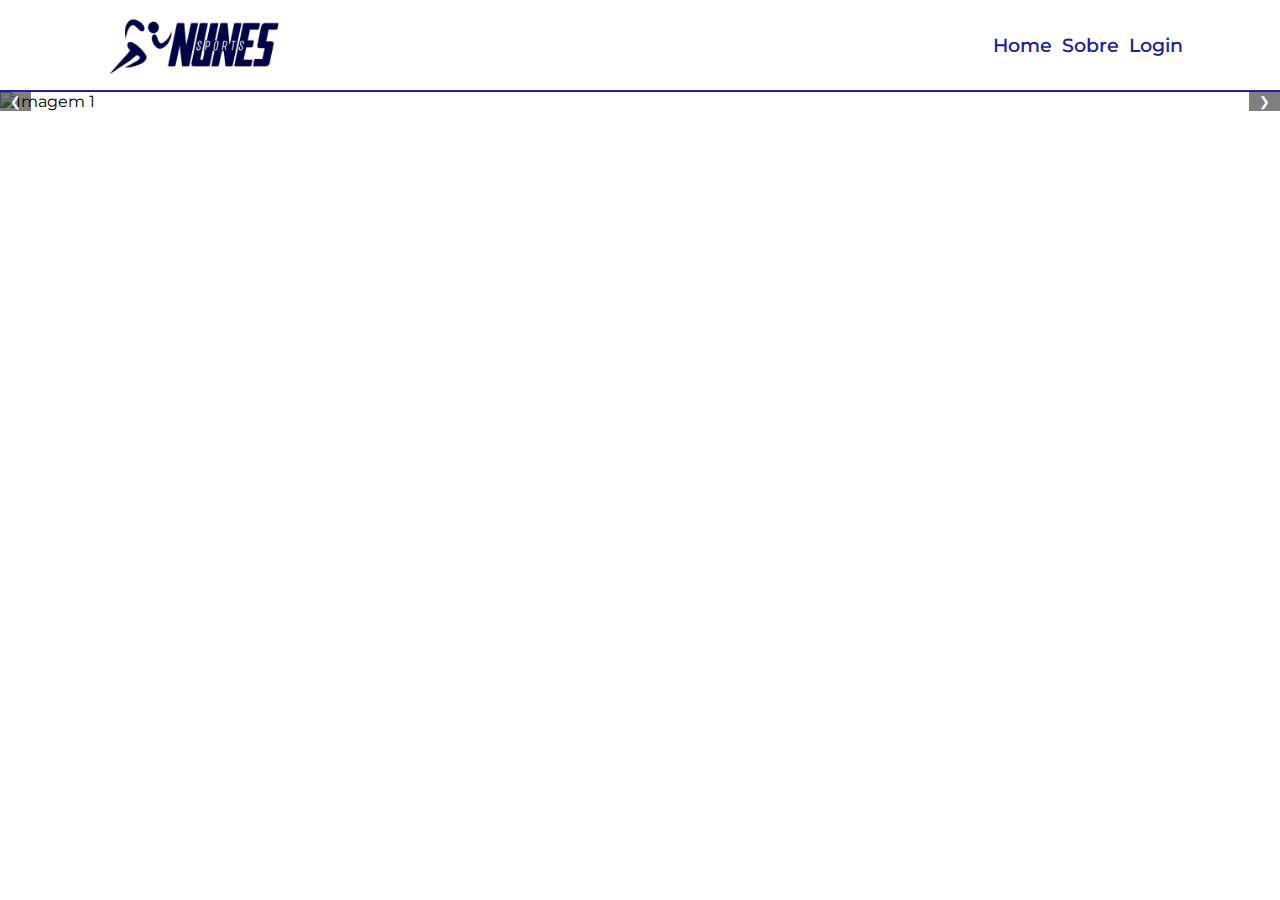
==== index.html @ 06171f2d "Header finalizado" ====
<!DOCTYPE html>
<html lang="en">
<head>
    <meta charset="UTF-8">
    <meta name="viewport" content="width=device-width, initial-scale=1.0">
    <link rel="stylesheet" href="styles.css">
    <title>Home</title>
</head>
<body>
    <header>
        <a><img src="assets/logo nunes sports.png" alt="logo"></a>
        <nav>
            <ul>
                <li><a>Home</a></li>
                <li><a>Sobre</a></li>
                <li><a>Login</a></li>
            </ul>
        </nav>
    </header>

    <section>
        <div class="carousel">
            <div class="carousel-images">
                <img src="imagem1.jpg" alt="Imagem 1">
                <img src="imagem2.jpg" alt="Imagem 2">
                <img src="imagem3.jpg" alt="Imagem 3">
            </div>
            <button class="prev" onclick="moveCarousel(-1)">&#10094;</button>
            <button class="next" onclick="moveCarousel(1)">&#10095;</button>
        </div>
    
        <script src="script.js"></script>
    </section>

</body>
</html>
<script>
    let currentIndex = 0;

function moveCarousel(direction) {
    const carouselImages = document.querySelector('.carousel-images');
    const totalImages = carouselImages.children.length;
    currentIndex += direction;

    if (currentIndex < 0) {
        currentIndex = totalImages - 1;
    } else if (currentIndex >= totalImages) {
        currentIndex = 0;
    }

    const offset = -currentIndex * 100;
    carouselImages.style.transform = `translateX(${offset}%)`;
}


setInterval(() => moveCarousel(1), 3000);

</script>
---- styles.css ----
@import url('https://fonts.googleapis.com/css2?family=Krona+One&family=Montserrat:wght@400;600&display=swap');

*{
    margin: 0;
    font-family: 'Montserrat', sans-serif;
}

header{
    display: flex;
    justify-content: space-around;
    align-items: center;
    padding-top: 10px;
    padding-bottom: 10px;
    gap: 450px;
    border-bottom: 2px solid #21219C;
}

header img{
    width: 210px;
    
}

header img:hover{
    width: 230px;
    
}

header nav{
    display: flex;
    
}

header nav ul{
    display: flex;
    gap: 10px;
    list-style-type: none;
}

header nav ul li{
    color: #21219C;
    font-weight: 550;
    font-size: larger;    
}

header nav ul li:hover{
    color: #3131E8;
    font-size: 21px; 
}



.carousel {
    position: relative;
    max-width: 100%;
    overflow: hidden;
}

.carousel-images {
    display: flex;
    transition: transform 0.5s ease;
}

.carousel-images img {
    width: 100%;
    flex-shrink: 0;
}

button {
    position: absolute;
    top: 50%;
    transform: translateY(-50%);
    background-color: rgba(0, 0, 0, 0.5);
    color: white;
    border: none;
    padding: 10px;
    cursor: pointer;
}

.prev {
    left: 0;
}

.next {
    right: 0;
}

button:hover {
    background-color: rgba(0, 0, 0, 0.8);
}
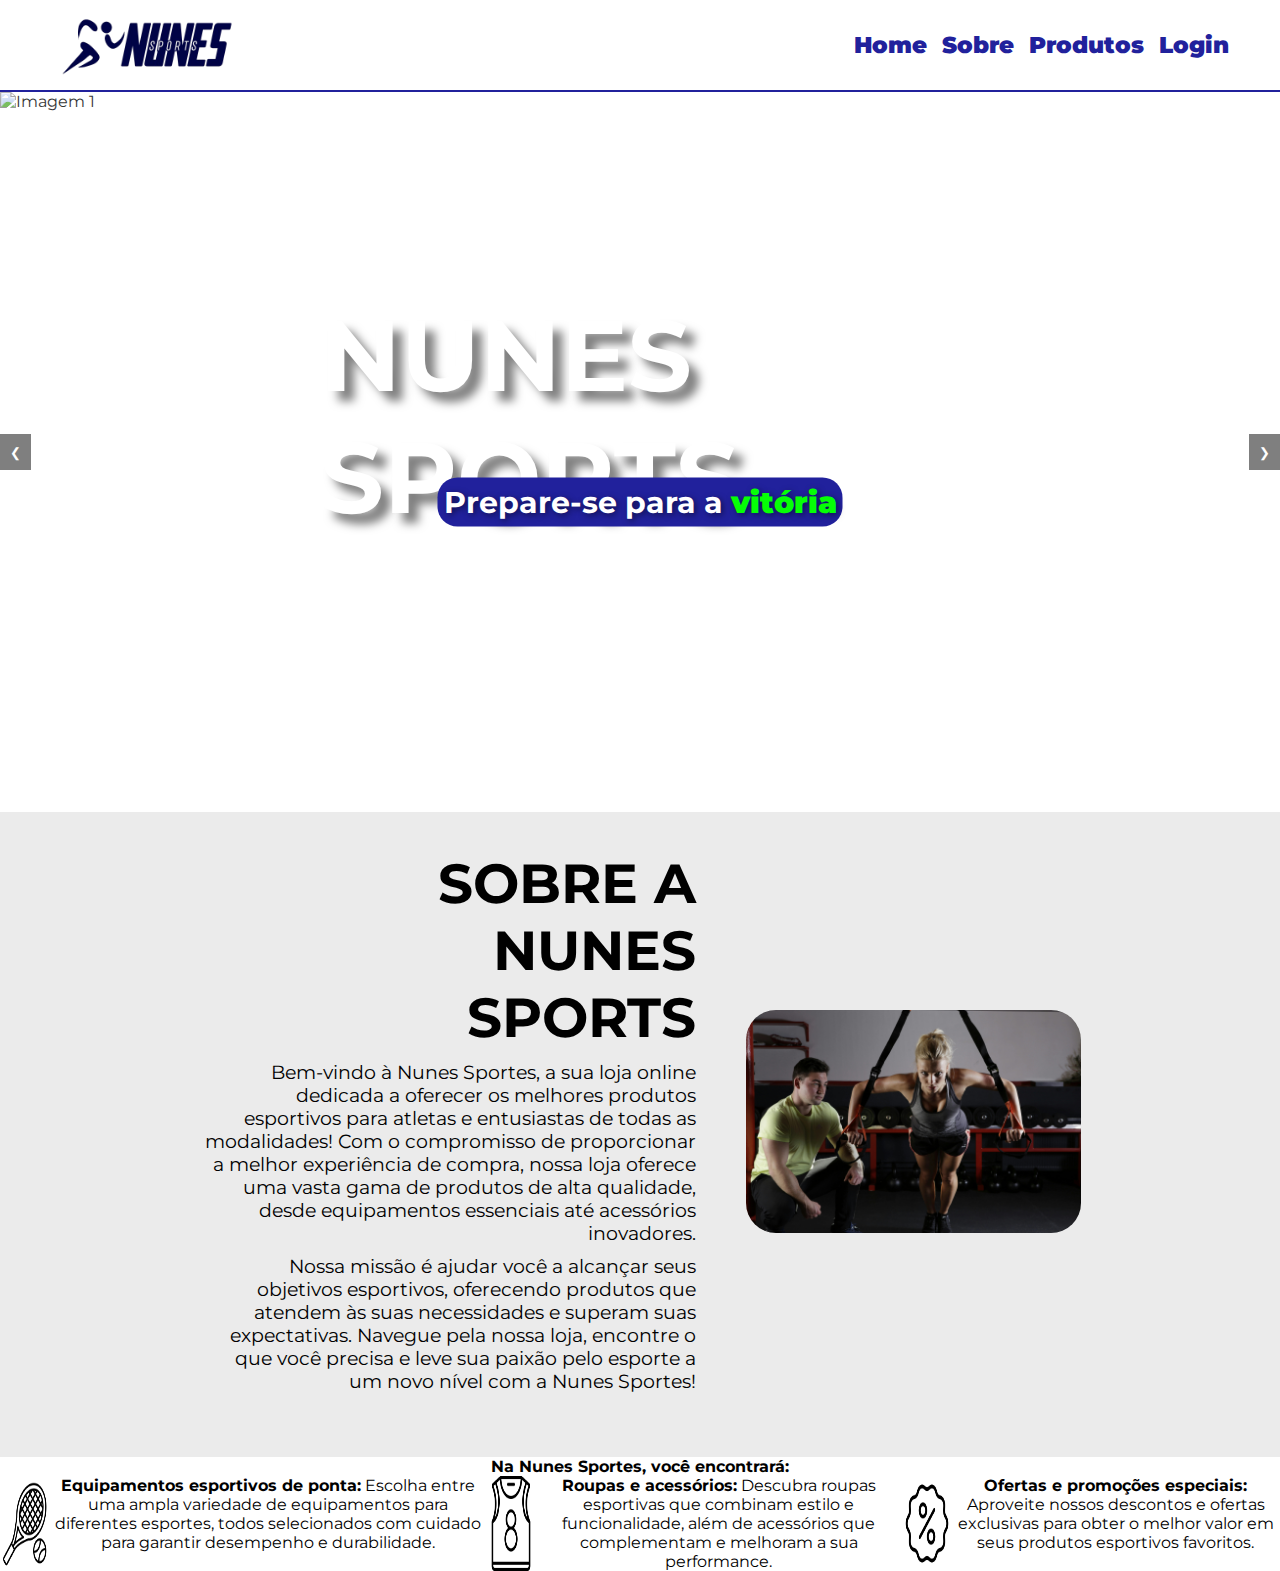
==== commit 3cd3c7aa: "Desenvolvimento do Sobre na home" ====
--- a/index.html
+++ b/index.html
@@ -13,17 +13,21 @@
             <ul>
                 <li><a>Home</a></li>
                 <li><a>Sobre</a></li>
+                <li><a>Produtos</a></li>
                 <li><a>Login</a></li>
             </ul>
         </nav>
     </header>
 
     <section>
+        
         <div class="carousel">
+            <h1>NUNES SPORTS</h1>
+            <h2>Prepare-se para a <b style="color: rgb(6, 255, 6);">vitória</b></h2>
             <div class="carousel-images">
-                <img src="imagem1.jpg" alt="Imagem 1">
-                <img src="imagem2.jpg" alt="Imagem 2">
-                <img src="imagem3.jpg" alt="Imagem 3">
+                <img src="assets/natacao.jpg" alt="Imagem 1">
+                <img src="assets/futebol.jpg" alt="Imagem 2">
+                <img src="assets/basquete.jpg" alt="Imagem 3">
             </div>
             <button class="prev" onclick="moveCarousel(-1)">&#10094;</button>
             <button class="next" onclick="moveCarousel(1)">&#10095;</button>
@@ -31,6 +35,39 @@
     
         <script src="script.js"></script>
     </section>
+    <section class="section-sobre">
+        <div class="sobre-img-right">
+        <div class="bloco1-sobre">
+            <h3>SOBRE A NUNES SPORTS</h3>
+            <p>Bem-vindo à Nunes Sportes, a sua loja online dedicada a oferecer os melhores produtos esportivos para atletas e entusiastas de todas as modalidades! 
+                Com o compromisso de proporcionar a melhor experiência de compra, nossa loja oferece uma vasta gama de produtos de alta qualidade, 
+                desde equipamentos essenciais até acessórios inovadores.</p>
+            <p>Nossa missão é ajudar você a alcançar seus objetivos esportivos, oferecendo produtos que atendem às suas necessidades e superam suas expectativas. 
+                Navegue pela nossa loja, encontre o que você precisa e leve sua paixão pelo esporte a um novo nível com a Nunes Sportes!</p>
+            </div>
+            <img src="assets/atleta.jpg">    
+        </div>
+        
+
+    </section>
+
+    <div class="bloco2-sobre">
+        <h4>
+            Na Nunes Sportes, você encontrará:
+        </h4>
+        <section>
+            <img src="assets/equipamentos.png">
+            <p><b>Equipamentos esportivos de ponta:</b> Escolha entre uma ampla variedade de equipamentos para 
+                diferentes esportes, todos selecionados com cuidado para garantir desempenho e durabilidade.</p>
+            <img src="assets/roupas.png">
+            <p><b>Roupas e acessórios:</b> Descubra roupas esportivas que combinam estilo e funcionalidade, 
+                além de acessórios que complementam e melhoram a sua performance.</p>
+            <img src="assets/ofertas.png">
+            <p><b>Ofertas e promoções especiais:</b> Aproveite nossos descontos e ofertas exclusivas para obter o 
+                melhor valor em seus produtos esportivos favoritos.</p>   
+        </section>
+    </div>
+
 
 </body>
 </html>
@@ -53,6 +90,6 @@
 }
 
 
-setInterval(() => moveCarousel(1), 3000);
+setInterval(() => moveCarousel(1), 4500);
 
 </script>--- a/styles.css
+++ b/styles.css
@@ -17,6 +17,7 @@
 
 header img{
     width: 210px;
+    cursor: pointer;
     
 }
 
@@ -28,37 +29,69 @@
 header nav{
     display: flex;
     
+    
 }
 
 header nav ul{
     display: flex;
-    gap: 10px;
+    gap: 15px;
     list-style-type: none;
 }
 
 header nav ul li{
     color: #21219C;
-    font-weight: 550;
-    font-size: larger;    
+    font-weight: 900;
+    font-size: 23px;  
+    cursor: pointer;
+    
+
 }
 
 header nav ul li:hover{
     color: #3131E8;
-    font-size: 21px; 
+    font-size: 24px; 
 }
 
 
+h1{
+    position: absolute;
+    top: 45%;
+    left: 50%;
+    transform: translate(-50%, -50%);
+    z-index: 1;
+    color: white;
+    font-size: 100px;
+    font-weight: bold;
+    text-shadow: 10px 10px 10px rgba(0, 0, 0, 0.5);
+  }
+
+h2{
+    position: absolute;
+    top: 57%;
+    left: 50%;
+    transform: translate(-50%, -50%);
+    z-index: 1;
+    color: white;
+    font-size: 30px;
+    font-weight: bold;
+    text-shadow: 2px 2px 6px rgba(0, 0, 0, 0.5);
+    background-color: #21219C;
+    padding: 6px;
+    border-radius: 20px;
+}
 
 .carousel {
     position: relative;
-    max-width: 100%;
+    height: 720px;
     overflow: hidden;
 }
 
 .carousel-images {
     display: flex;
     transition: transform 0.5s ease;
+    opacity: 0.8;
 }
+
 
 .carousel-images img {
     width: 100%;
@@ -87,3 +120,66 @@
 button:hover {
     background-color: rgba(0, 0, 0, 0.8);
 }
+
+.section-sobre{
+    display: flex;
+    padding: 10px;
+    padding-top: 3%;
+    padding-bottom: 5%;
+    background-color: rgba(223, 223, 223, 0.614);
+}
+
+.section-sobre div{
+    display: flex;
+    align-items: center;
+    
+}
+
+.bloco1-sobre{
+    gap: 10px;
+    flex-direction: column;
+    justify-content: center;
+    text-align: right;
+
+}
+
+.sobre-img-right{
+    display: flex;
+    align-items: center;
+    padding-left: 15%;
+    padding-right: 15%;
+    gap: 50px;
+}
+
+.sobre-img-right img{
+    width: 38%;
+    border-radius: 30px;
+}
+
+.bloco1-sobre h3{
+    font-size: 55px;
+    font-weight: 700;
+    text-align: right;
+    padding-left: 150px;
+
+}
+
+.bloco1-sobre p{
+    font-size: 19px;
+}
+
+.bloco2-sobre{
+    gap: 10px;
+    flex-direction: column;
+    justify-content: center;
+    text-align: center;
+    align-items: center;
+}
+
+.bloco2-sobre section{
+    display: flex;
+}
+
+.bloco2-sobre section img{
+    width: 50px;
+}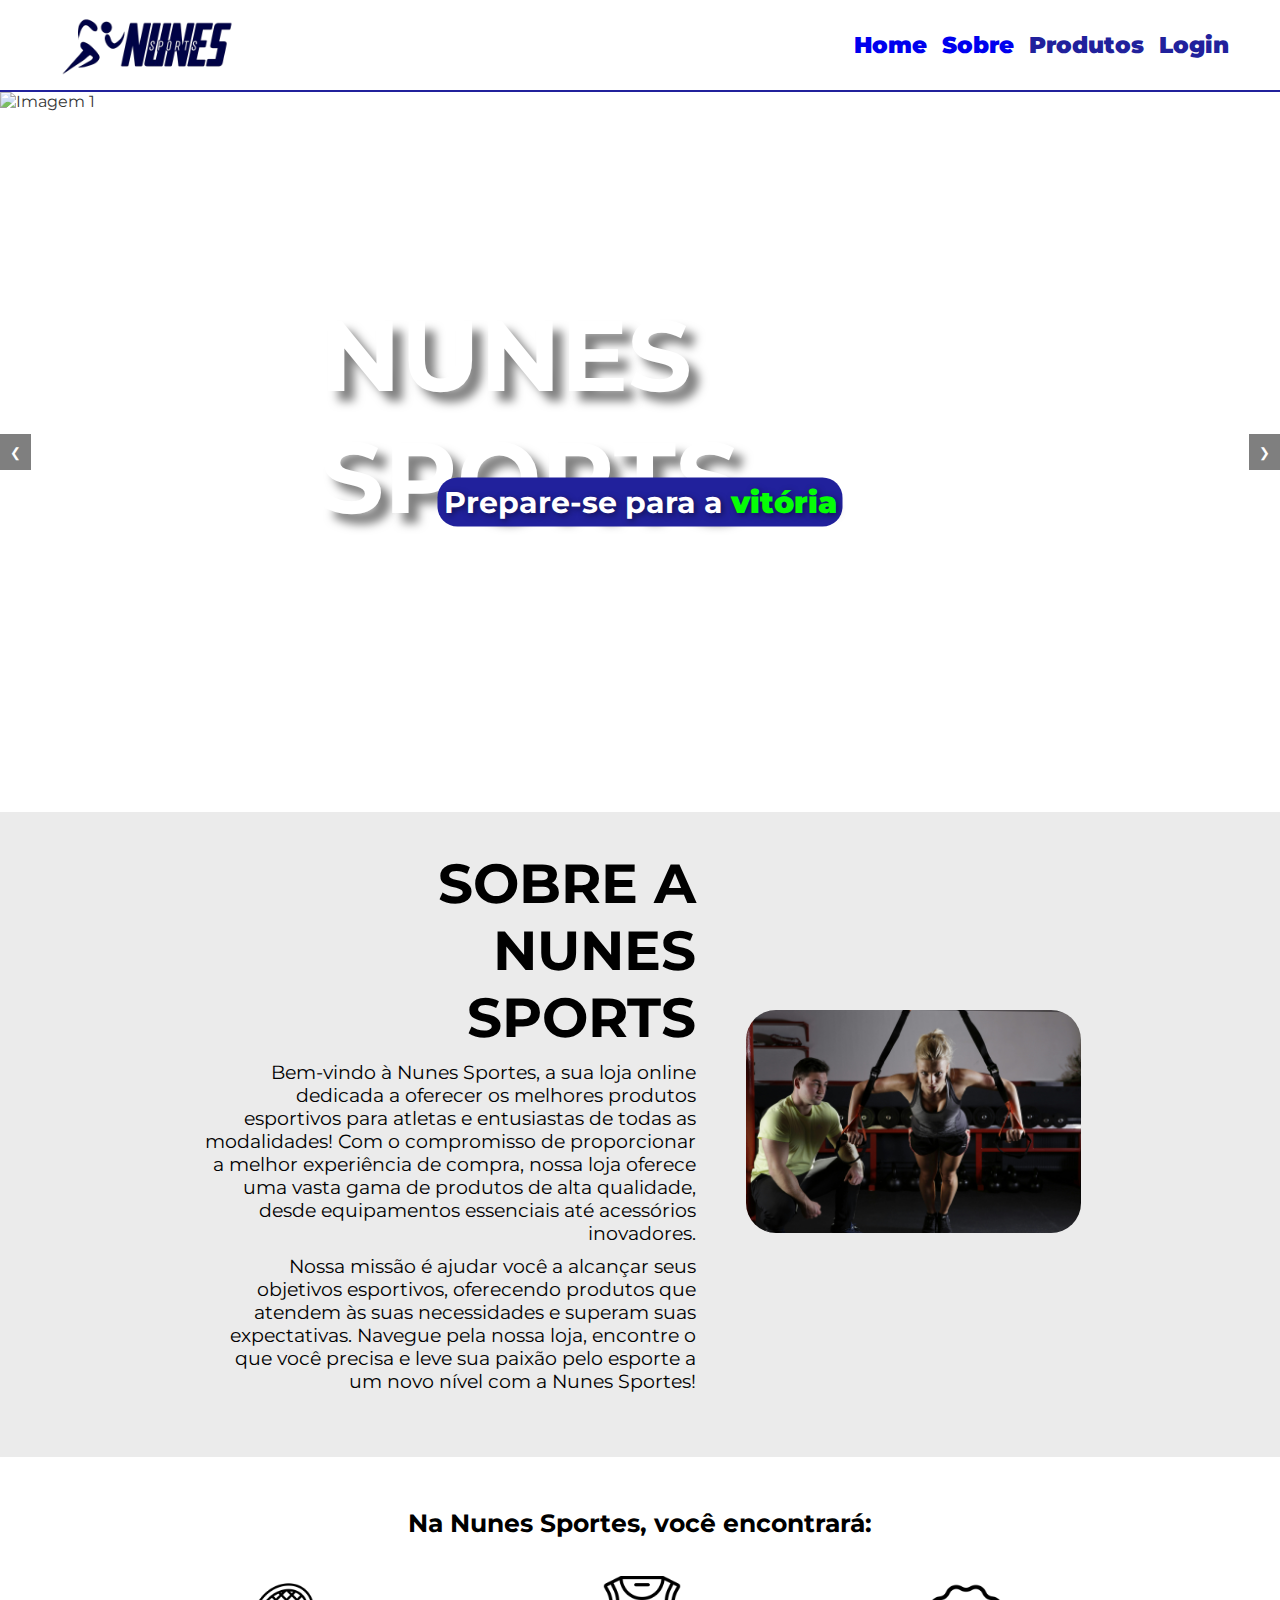
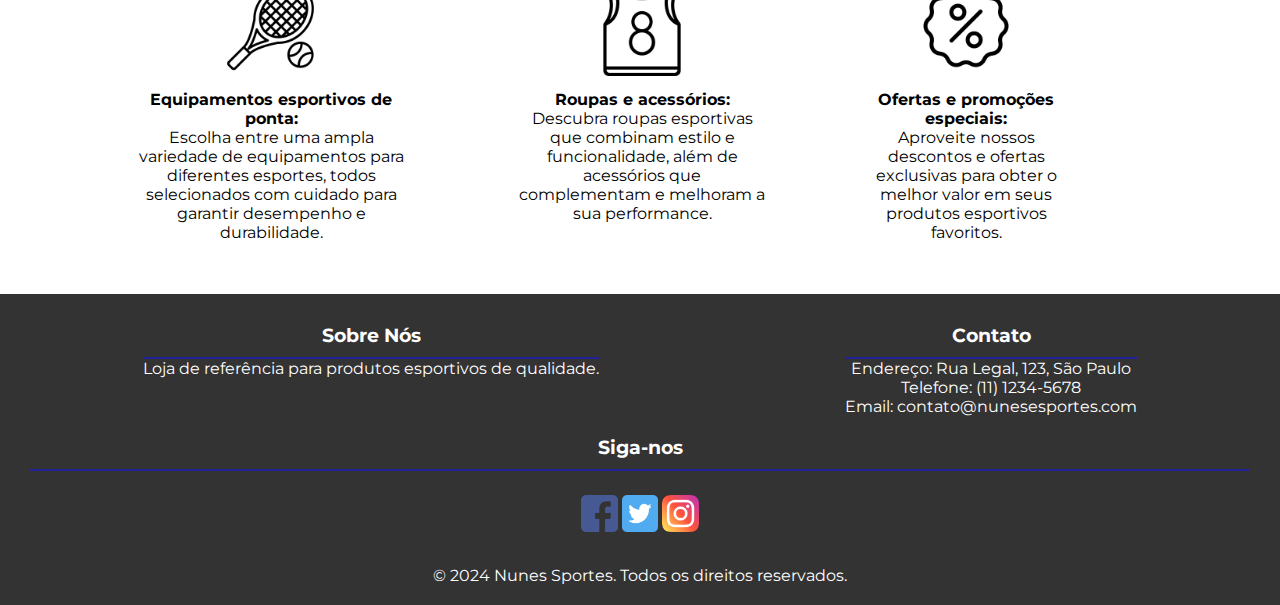
==== commit 820da81b: "Home finalizada (sem responsivdade)" ====
--- a/index.html
+++ b/index.html
@@ -8,18 +8,18 @@
 </head>
 <body>
     <header>
-        <a><img src="assets/logo nunes sports.png" alt="logo"></a>
+        <a href="#home"><img src="assets/logo nunes sports.png" alt="logo"></a>
         <nav>
             <ul>
-                <li><a>Home</a></li>
-                <li><a>Sobre</a></li>
+                <li><a href="#home">Home</a></li>
+                <li><a href="#sobre">Sobre</a></li>
                 <li><a>Produtos</a></li>
                 <li><a>Login</a></li>
             </ul>
         </nav>
     </header>
 
-    <section>
+    <section id="home">
         
         <div class="carousel">
             <h1>NUNES SPORTS</h1>
@@ -35,7 +35,7 @@
     
         <script src="script.js"></script>
     </section>
-    <section class="section-sobre">
+    <section class="section-sobre"id="sobre">
         <div class="sobre-img-right">
         <div class="bloco1-sobre">
             <h3>SOBRE A NUNES SPORTS</h3>
@@ -56,17 +56,50 @@
             Na Nunes Sportes, você encontrará:
         </h4>
         <section>
+
+        <div>
             <img src="assets/equipamentos.png">
-            <p><b>Equipamentos esportivos de ponta:</b> Escolha entre uma ampla variedade de equipamentos para 
+            <p><b>Equipamentos esportivos de ponta:</b> <br>Escolha entre uma ampla variedade de equipamentos para 
                 diferentes esportes, todos selecionados com cuidado para garantir desempenho e durabilidade.</p>
+            </div>
+            <div>
             <img src="assets/roupas.png">
-            <p><b>Roupas e acessórios:</b> Descubra roupas esportivas que combinam estilo e funcionalidade, 
+            <p><b>Roupas e acessórios:</b><br> Descubra roupas esportivas que combinam estilo e funcionalidade, 
                 além de acessórios que complementam e melhoram a sua performance.</p>
+            </div>
+            <div>
             <img src="assets/ofertas.png">
-            <p><b>Ofertas e promoções especiais:</b> Aproveite nossos descontos e ofertas exclusivas para obter o 
-                melhor valor em seus produtos esportivos favoritos.</p>   
+            <p><b>Ofertas e promoções especiais:</b><br> Aproveite nossos descontos e ofertas exclusivas para obter o 
+                melhor valor em seus produtos esportivos favoritos.</p>  
+            </div> 
         </section>
     </div>
+
+    <footer>
+        <div class="footer-content">
+            <div class="footer-section">
+                <h3>Sobre Nós</h3>
+                <p>Loja de referência para produtos esportivos de qualidade. 
+                    </p>
+            </div>
+            <div class="footer-section">
+                <h3>Contato</h3>
+                <p>Endereço: Rua Legal, 123, São Paulo</p>
+                <p>Telefone: (11) 1234-5678</p>
+                <p>Email: contato@nunesesportes.com</p>
+            </div>
+            <div class="footer-section">
+                <h3>Siga-nos</h3>
+                <a href="facebook.com"><img src="assets/facebook.png" alt="Facebook"></a>
+                <a href="twitter.com"><img src="assets/twitter.png" alt="Twitter"></a>
+                <a href="instagram.com"><img src="assets/instagram.png" alt="Instagram"></a>
+            </div>
+        </div>
+        <div class="footer-bottom">
+            <p>&copy; 2024 Nunes Sportes. Todos os direitos reservados.</p>
+        </div>
+    </footer>
+    
 
 
 </body>
--- a/styles.css
+++ b/styles.css
@@ -39,12 +39,17 @@
 }
 
 header nav ul li{
+    text-decoration: none;
     color: #21219C;
     font-weight: 900;
     font-size: 23px;  
     cursor: pointer;
     
 
+}
+
+header nav ul li a{
+    text-decoration: none;
 }
 
 header nav ul li:hover{
@@ -169,17 +174,85 @@
 }
 
 .bloco2-sobre{
+    padding-top: 4%;
+    padding-bottom: 4%;
     gap: 10px;
     flex-direction: column;
     justify-content: center;
     text-align: center;
-    align-items: center;
+}
+
+.bloco2-sobre section img{
+    width: 100px;
+    margin-bottom: 10px;
+}
+
+.bloco2-sobre section p{
+    padding-left: 40px;
+    padding-right: 40px;
+}
+
+
+.bloco2-sobre h4{
+    font-size: 25px;
+    margin-bottom: 3%;
 }
 
 .bloco2-sobre section{
     display: flex;
-}
-
-.bloco2-sobre section img{
-    width: 50px;
-}+    padding-left: 7%;
+    padding-right: 14%;
+    gap: 25px;
+}
+
+footer {
+    background-color: #333;
+    color: white;
+    padding: 20px;
+    text-align: center;
+}
+
+.footer-content {
+    display: flex;
+    justify-content: space-around;
+    flex-wrap: wrap;
+}
+
+.footer-section {
+    margin: 10px;
+    gap: 5px;
+}
+
+.footer-section img{
+    margin-top: 2%;
+    width: 3%;
+}
+
+.footer-section h3 {
+    border-bottom: 2px solid #21219C;
+    padding-bottom: 10px;
+}
+
+.footer-section ul {
+    list-style: none;
+    padding: 0;
+}
+
+.footer-section ul li {
+    margin: 5px 0;
+}
+
+.footer-section a {
+    color: #4CAF50;
+    text-decoration: none;
+}
+
+.footer-section a:hover {
+    text-decoration: underline;
+}
+
+.footer-bottom {
+    margin-top: 20px;
+}
+
+
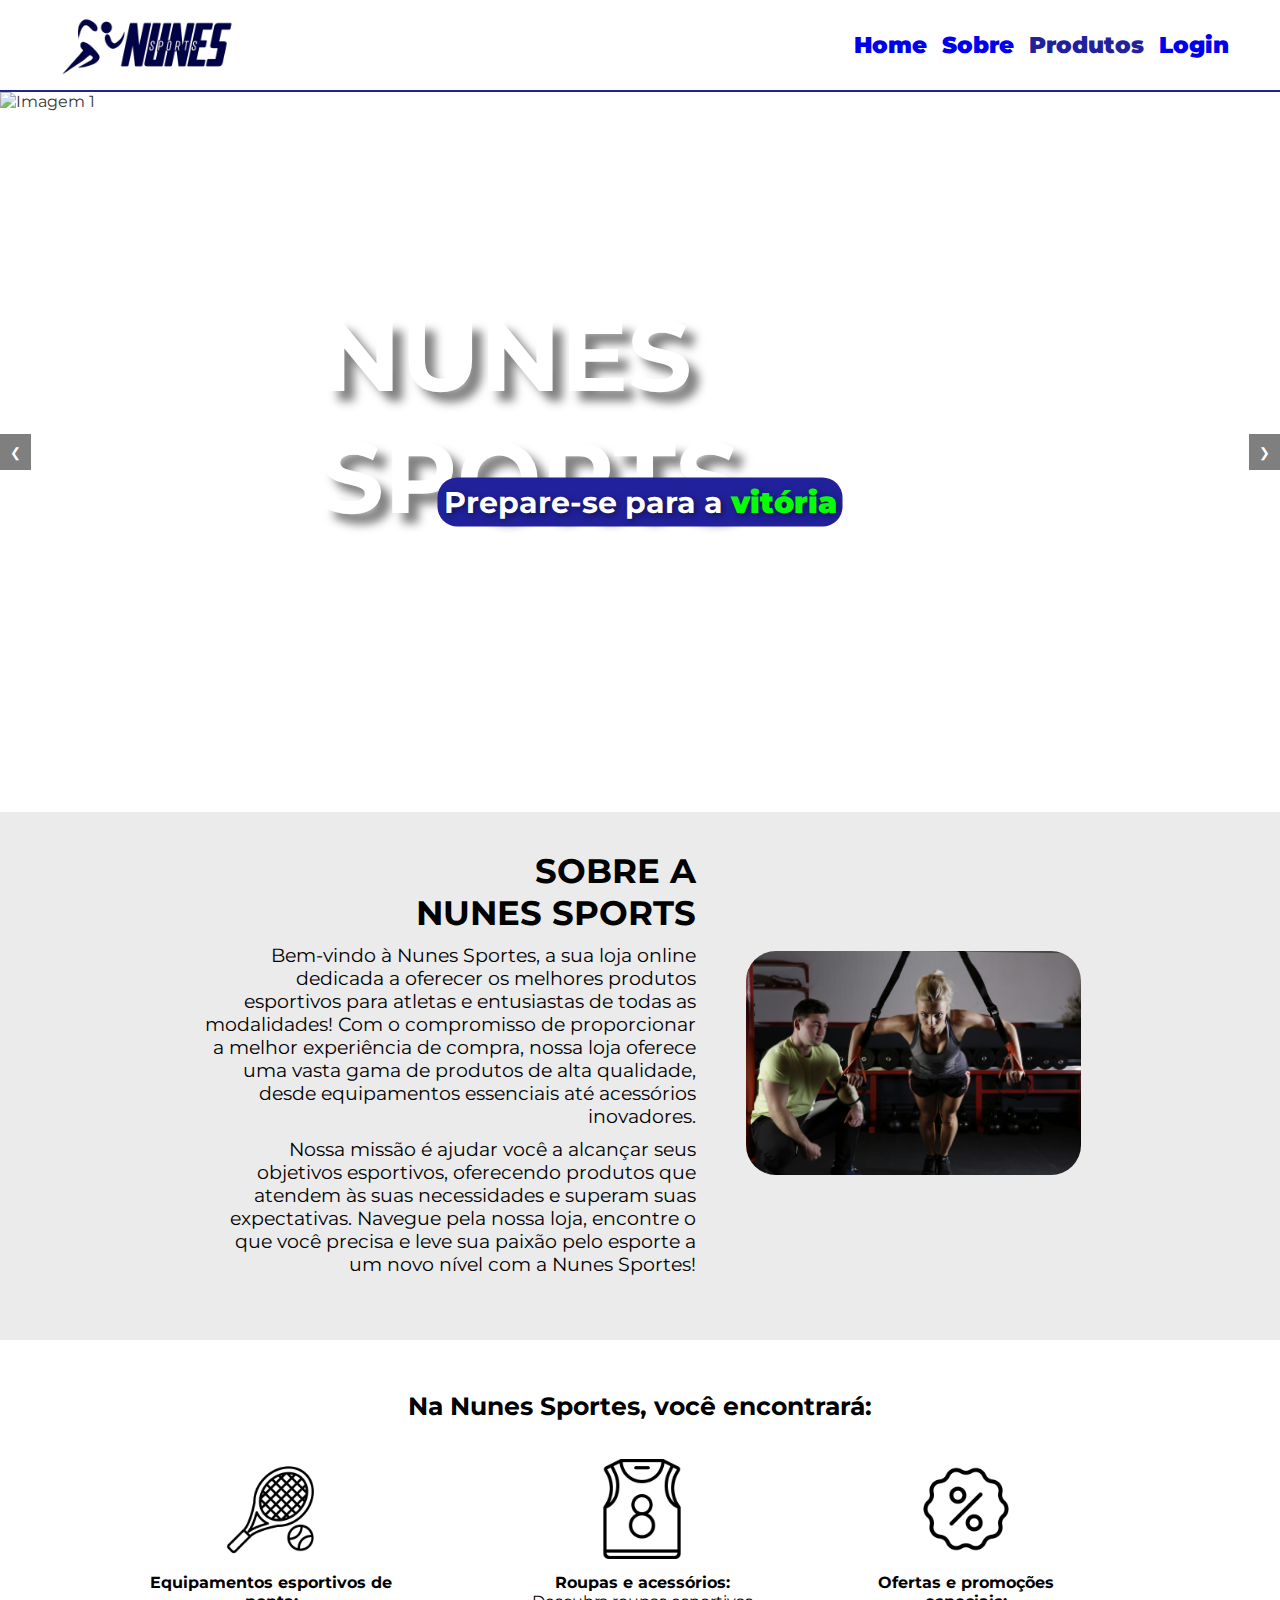
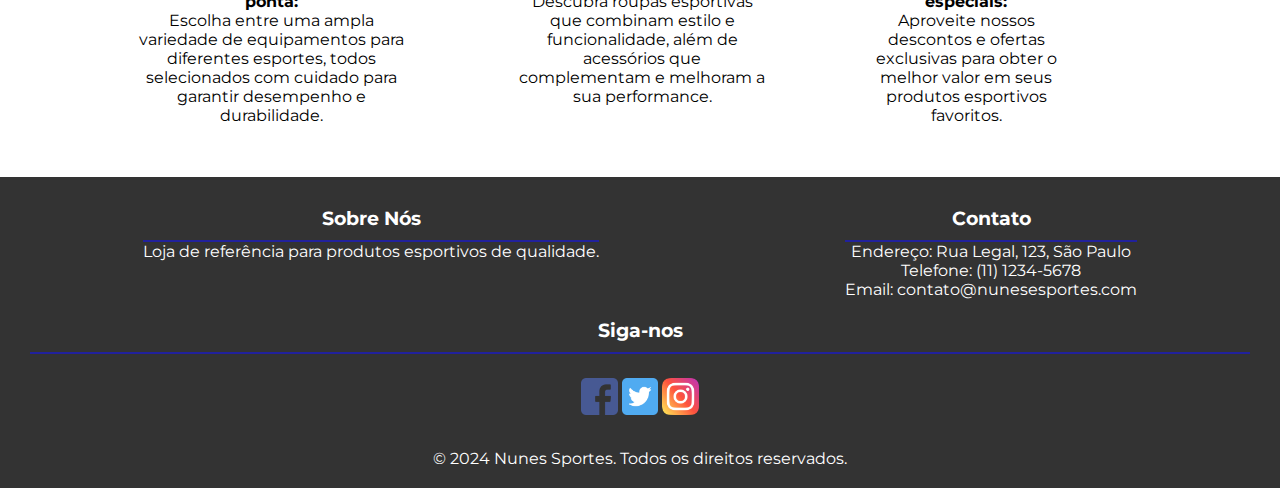
==== commit b5ee7eed: "Finalização da tela de login" ====
--- a/index.html
+++ b/index.html
@@ -4,6 +4,7 @@
     <meta charset="UTF-8">
     <meta name="viewport" content="width=device-width, initial-scale=1.0">
     <link rel="stylesheet" href="styles.css">
+    <link rel="icon" href="assets/icon.ico">
     <title>Home</title>
 </head>
 <body>
@@ -14,7 +15,7 @@
                 <li><a href="#home">Home</a></li>
                 <li><a href="#sobre">Sobre</a></li>
                 <li><a>Produtos</a></li>
-                <li><a>Login</a></li>
+                <li><a href="login.html">Login</a></li>
             </ul>
         </nav>
     </header>
--- a/styles.css
+++ b/styles.css
@@ -53,7 +53,7 @@
 }
 
 header nav ul li:hover{
-    color: #3131E8;
+    color: #0056b3;
     font-size: 24px; 
 }
 
@@ -162,10 +162,10 @@
 }
 
 .bloco1-sobre h3{
-    font-size: 55px;
+    font-size: 34px;
     font-weight: 700;
     text-align: right;
-    padding-left: 150px;
+    padding-left: 211px;
 
 }
 
@@ -256,3 +256,6 @@
 }
 
 
+
+
+
